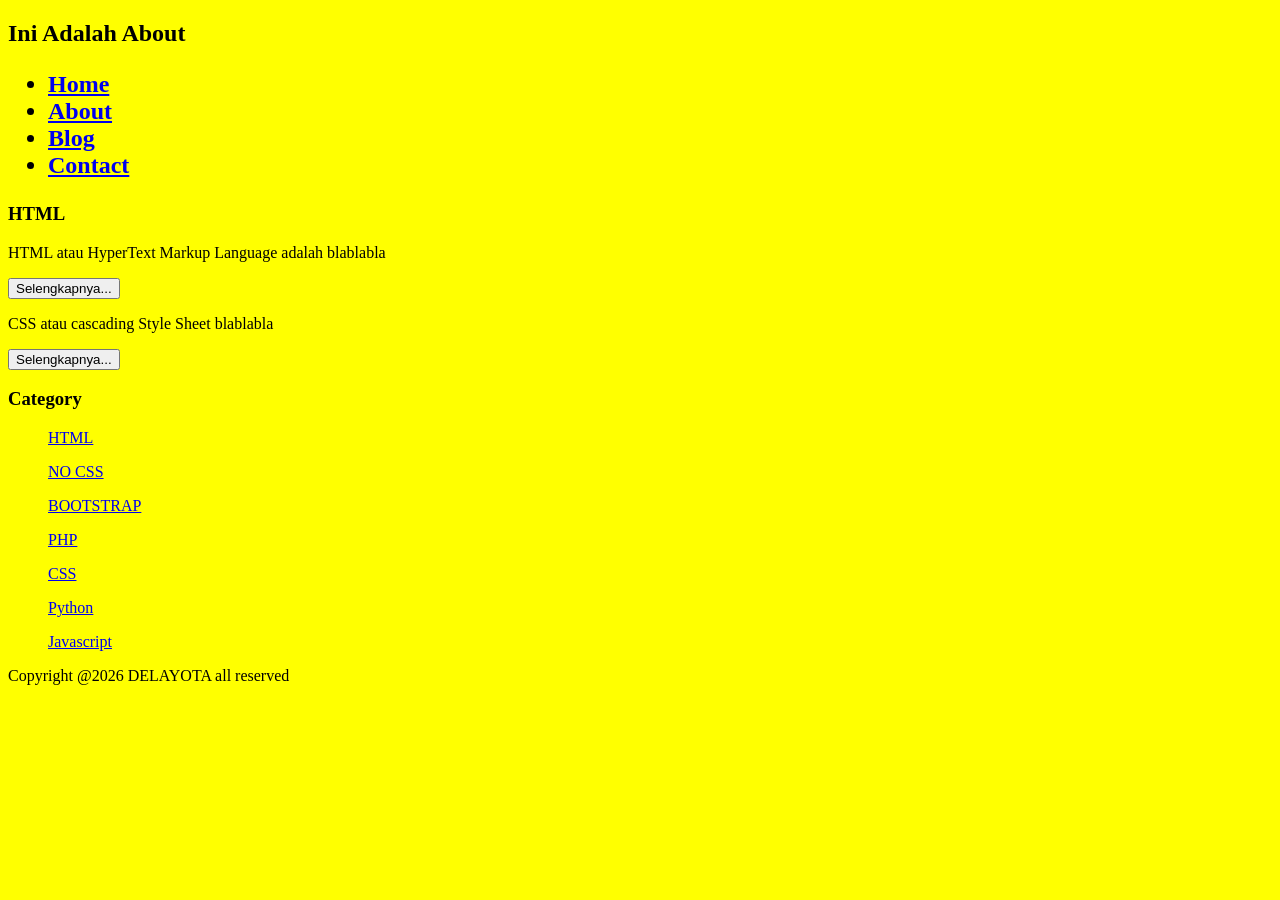
==== about.html @ 3a1d7bc8 "Add files via upload" ====
<!DOCTYPE html>
<html>
  <head>
    <title>Delayota</title>
    <link rel="stylesheet" href="style.css">
  </head>
  <body>
      <h2>Ini Adalah About</h>
       <ul>
        <li><a href="index.html">Home</a></li>
   	<li><a href="about.html">About</a></li>
	<li><a href="#">Blog</a></li>
	<li><a href="#">Contact</a></li>
       </ul>
	<h3>HTML</h3>

	<p>HTML atau HyperText Markup Language adalah blablabla</p>
	<button>Selengkapnya...</button>
	<p>CSS atau cascading Style Sheet blablabla</p>
	<button>Selengkapnya...</button>

       <h3>Category</h3>
       <ul>
	<p><a href="#" >HTML</a></p>
	<p><a href="#" >NO CSS</a></p>
	<p><a href="#" >BOOTSTRAP</a></p>
	<p><a href="#" >PHP</a></p>
	<p><a href="#" >CSS</a></p>
	<p><a href="#" >Python</a></p>
	<p><a href="#" >Javascript</a></p>
       </ul>
	<p>Copyright @2026 DELAYOTA all reserved</p>
  </body>
</html>
---- style.css ----
body
{
 background-color:yellow;
}
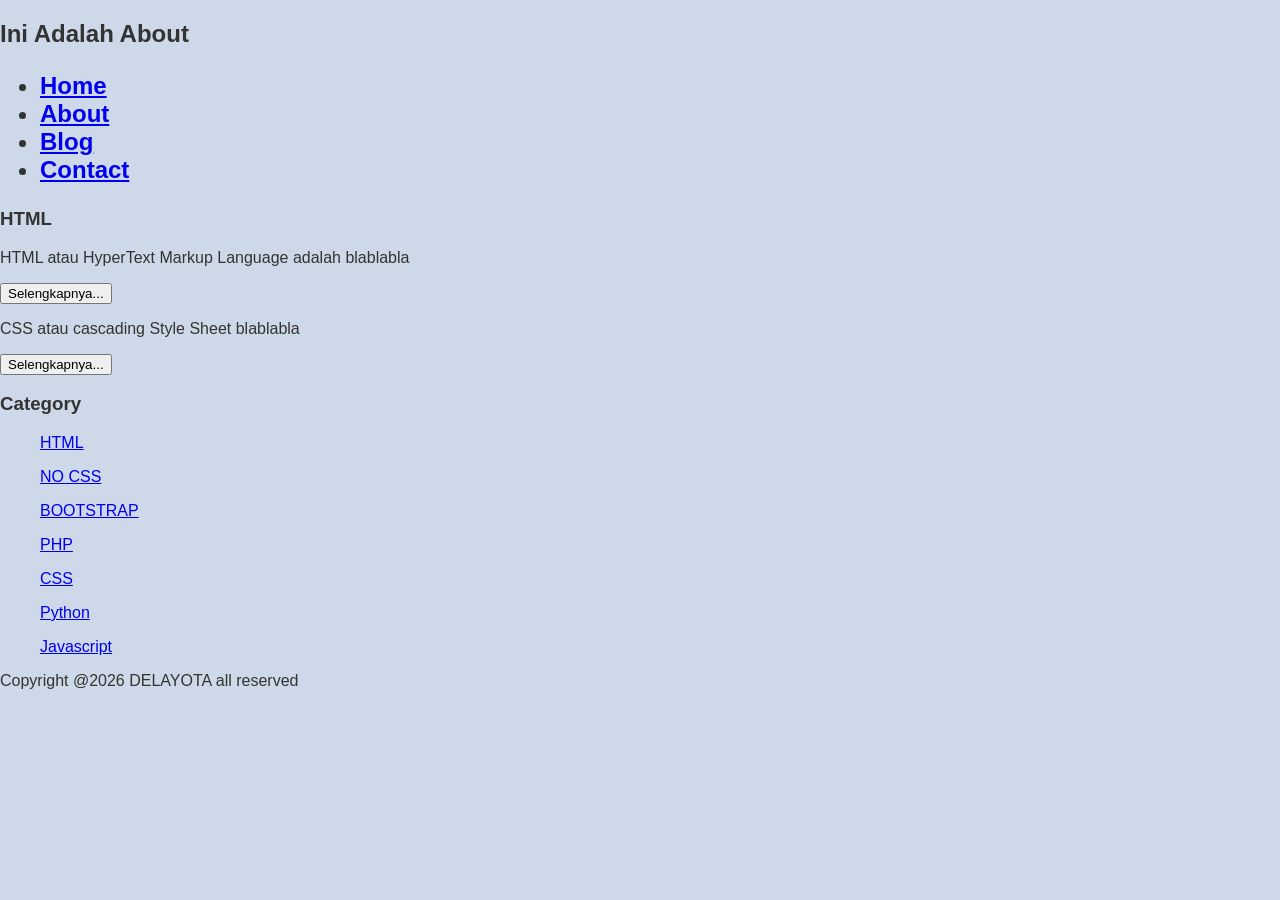
==== commit 5c886449: "Update about.html" ====
--- a/about.html
+++ b/about.html
@@ -7,10 +7,10 @@
   <body>
       <h2>Ini Adalah About</h>
        <ul>
-        <li><a href="index.html">Home</a></li>
+    <li><a href="index.html">Home</a></li>
    	<li><a href="about.html">About</a></li>
-	<li><a href="#">Blog</a></li>
-	<li><a href="#">Contact</a></li>
+	<li><a href="blog.html">Blog</a></li>
+	<li><a href="contact.html">Contact</a></li>
        </ul>
 	<h3>HTML</h3>
 
@@ -31,4 +31,6 @@
        </ul>
 	<p>Copyright @2026 DELAYOTA all reserved</p>
   </body>
-</html>+
+</html>
+
--- a/style.css
+++ b/style.css
@@ -1,4 +1,55 @@
-body
-{
- background-color:yellow;
-}+body{
+    background:#CDD9E8;
+    color:#333;
+    width:100%;
+    font-family:sans-serif;
+    margin:0 auto;
+}
+
+.header{
+    width:90%;
+    margin:auto;
+    height:120px;
+    line-height:120px;
+    background:#417aa8;
+    color:#fff;
+}
+
+.menu{
+    background-color:#417aa8;
+    height:50px;
+    line-height:50px;
+    position:relative;
+    width:90%;
+    margin:0 auto;
+    padding:0 auto;
+}
+
+.jarak{
+    padding:0 2pc;
+}
+
+.menu ul {
+    list-style:none;
+}
+
+.menu ul li a {
+    float:left;
+    width:70px;
+    display:block;
+    text-align:center;
+    color:#FFF;
+    text-decoration:none;
+}
+
+.menu ul li a:hover {
+    background-color:#4b88bb;
+    display:block;
+}
+
+
+
+
+
+
+
